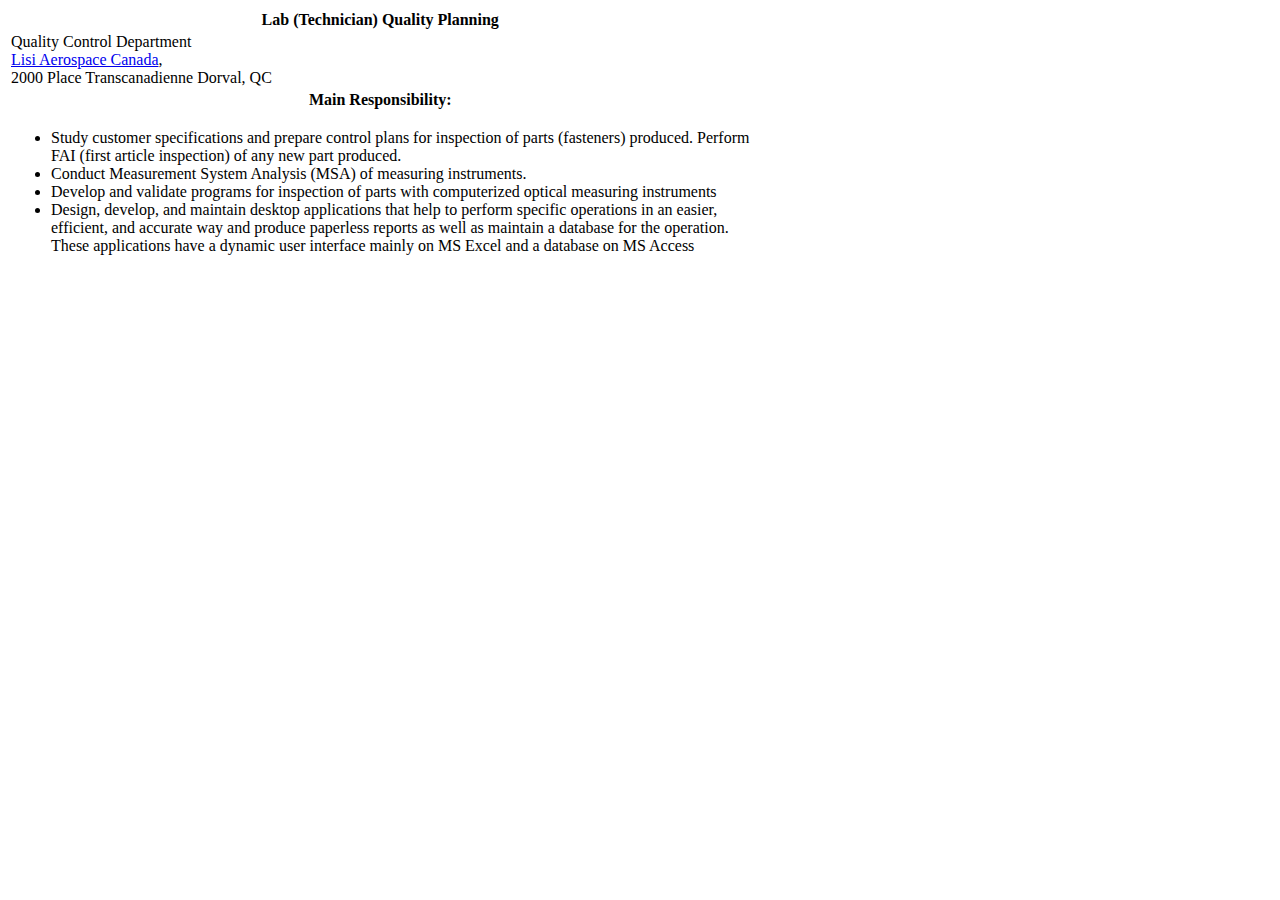
==== Lisi_Responsibility.html @ 52f3041e "Add files via upload" ====
<!DOCTYPE html>
<html lang="en">
<head>
  <meta charset="UTF-8">
  <meta name="viewport" content="width=device-width, initial-scale=1.0">
  <meta http-equiv="X-UA-Compatible" content="ie=edge">
  <title>Lisi Quality Planing</title>
</head>
<body>
  <table>
    <tr>
      <th>Lab (Technician) Quality Planning</th>

    </tr>

    <tr>
      <td>
        Quality Control Department <br>
        <a href="https://www.lisi-aerospace.com/en/">Lisi Aerospace Canada</a>, <br>
        2000 Place Transcanadienne Dorval, QC
      </td>
    <tr>
      <th>Main Responsibility:</th>
    </tr>
    <tr>
      <td>
        <ul>
          <li>Study customer specifications and prepare control plans for inspection of parts (fasteners) produced. Perform <br>
            FAI (first article inspection) of any new part produced.</li>
          <li>Conduct Measurement System Analysis (MSA) of measuring instruments. </li>
          <li>Develop and validate programs for inspection of parts with computerized optical measuring instruments</li>
          <li>Design, develop, and maintain desktop applications that help to perform specific operations in an easier, <br>
            efficient, and accurate way and produce paperless reports as well as maintain a database for the operation. <br>
            These applications have a dynamic user interface mainly on MS Excel and a database on MS Access</li>
        </ul>
      </td>
      </table>





</body>
</html>
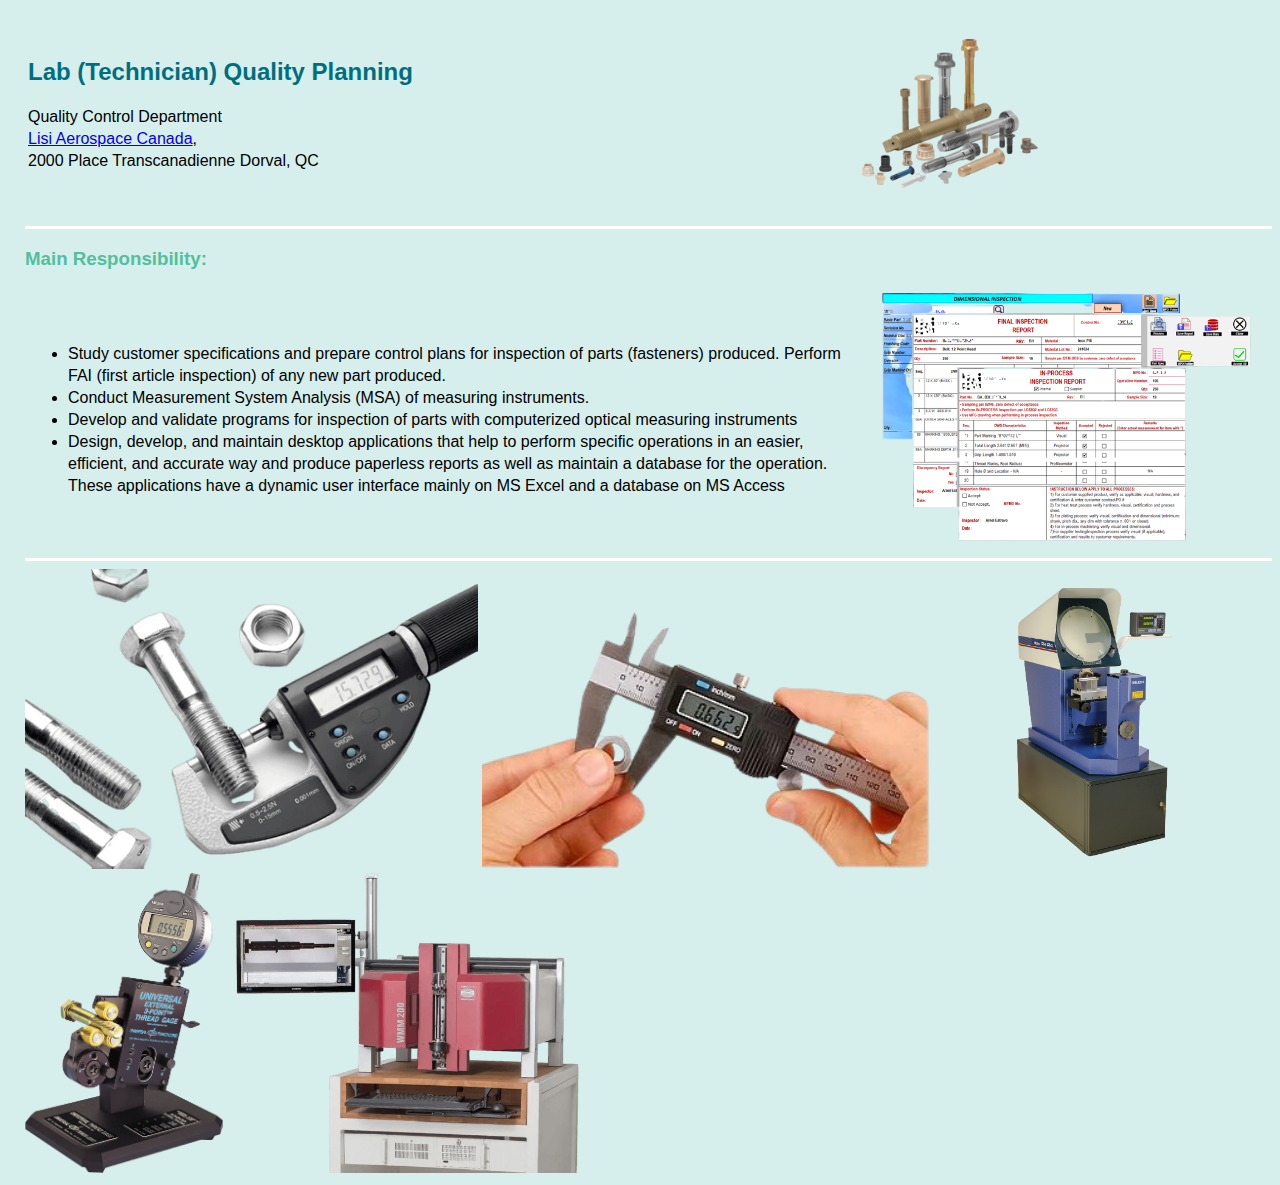
==== commit ca924c58: "Add files via upload" ====
--- a/Lisi_Responsibility.html
+++ b/Lisi_Responsibility.html
@@ -1,26 +1,39 @@
 <!DOCTYPE html>
 <html lang="en">
+
 <head>
   <meta charset="UTF-8">
   <meta name="viewport" content="width=device-width, initial-scale=1.0">
   <meta http-equiv="X-UA-Compatible" content="ie=edge">
   <title>Lisi Quality Planing</title>
+  <link rel="stylesheet" href="css\style.css">
+  <style>
+    table {
+      width: 100%;
+    }
+  </style>
 </head>
+
 <body>
   <table>
     <tr>
-      <th>Lab (Technician) Quality Planning</th>
-
+      <td>
+        <h2> Lab (Technician) Quality Planning </h2>
+        <p>
+          Quality Control Department <br>
+          <a href="https://www.lisi-aerospace.com/en/">Lisi Aerospace Canada</a>, <br>
+          2000 Place Transcanadienne Dorval, QC
+        </p>
+      </td>
+      <td>
+        <img src="LAC\LAC_Part.png" alt="LAC Parts" style="height:200px">
+      </td>
     </tr>
-
+  </table>
+<hr>
+  <table>
     <tr>
-      <td>
-        Quality Control Department <br>
-        <a href="https://www.lisi-aerospace.com/en/">Lisi Aerospace Canada</a>, <br>
-        2000 Place Transcanadienne Dorval, QC
-      </td>
-    <tr>
-      <th>Main Responsibility:</th>
+      <h3>Main Responsibility: </h3>
     </tr>
     <tr>
       <td>
@@ -34,11 +47,18 @@
             These applications have a dynamic user interface mainly on MS Excel and a database on MS Access</li>
         </ul>
       </td>
-      </table>
-
-
-
-
+      <td>
+        <img src="LAC\Dim_app.png" alt="Dimension Control Plan" style="height:250px">
+      </td>
+    </tr>
+  </table>
+<hr>
+  <img src="LAC\mm_img.png" alt="Micrometer" style="height:300px">
+  <img src="LAC\DC_img.png" alt="Caliper" style="height:300px">
+  <img src="LAC\Projector_img.png" alt="Projector" style="height:300px">
+  <img src="LAC\Tri-Roll_img.png" alt="Tri-Roll" style="height:300px">
+  <img src="LAC\wmm_img.png" alt="Shaft Measuring Machine" style="height:300px">
 
 </body>
+
 </html>
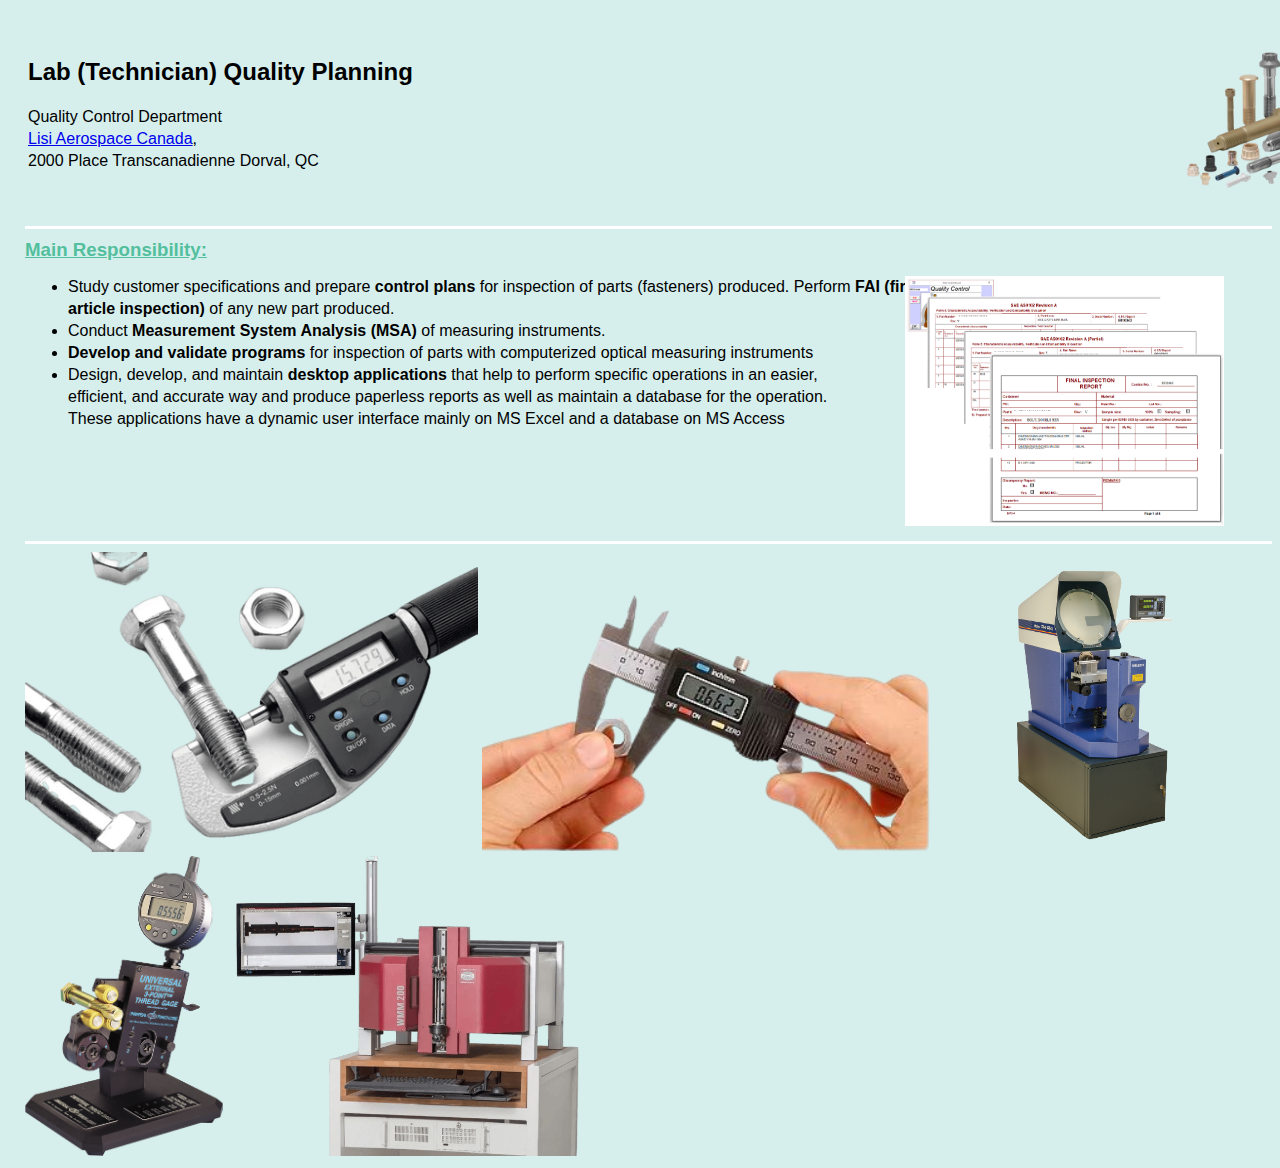
==== commit 2c71dd80: "Add files via upload" ====
--- a/Lisi_Responsibility.html
+++ b/Lisi_Responsibility.html
@@ -15,6 +15,7 @@
 </head>
 
 <body>
+
   <table>
     <tr>
       <td>
@@ -26,33 +27,32 @@
         </p>
       </td>
       <td>
-        <img src="LAC\LAC_Part.png" alt="LAC Parts" style="height:200px">
+        <img class="image_to_right1" src="LAC\LAC_Part.png" alt="LAC Parts" style="height:200px">
       </td>
     </tr>
   </table>
-<hr>
+  <hr>
   <table>
     <tr>
       <h3>Main Responsibility: </h3>
     </tr>
     <tr>
       <td>
-        <ul>
-          <li>Study customer specifications and prepare control plans for inspection of parts (fasteners) produced. Perform <br>
-            FAI (first article inspection) of any new part produced.</li>
-          <li>Conduct Measurement System Analysis (MSA) of measuring instruments. </li>
-          <li>Develop and validate programs for inspection of parts with computerized optical measuring instruments</li>
-          <li>Design, develop, and maintain desktop applications that help to perform specific operations in an easier, <br>
+        <ul class="lisi_Resp_list">
+          <li>Study customer specifications and prepare <strong>control plans</strong> for inspection of parts (fasteners) produced. Perform <strong>FAI (first article inspection)</strong> of any new part produced.</li>
+          <li>Conduct <strong>Measurement System Analysis (MSA)</strong> of measuring instruments. </li>
+          <li><strong>Develop and validate programs</strong> for inspection of parts with computerized optical measuring instruments</li>
+          <li>Design, develop, and maintain <strong>desktop applications</strong> that help to perform specific operations in an easier, <br>
             efficient, and accurate way and produce paperless reports as well as maintain a database for the operation. <br>
             These applications have a dynamic user interface mainly on MS Excel and a database on MS Access</li>
         </ul>
       </td>
       <td>
-        <img src="LAC\Dim_app.png" alt="Dimension Control Plan" style="height:250px">
+        <img class="image_to_right2" src="LAC\Dim app.png" alt="Dimension Control Plan" style="height:250px">
       </td>
     </tr>
   </table>
-<hr>
+  <hr>
   <img src="LAC\mm_img.png" alt="Micrometer" style="height:300px">
   <img src="LAC\DC_img.png" alt="Caliper" style="height:300px">
   <img src="LAC\Projector_img.png" alt="Projector" style="height:300px">
